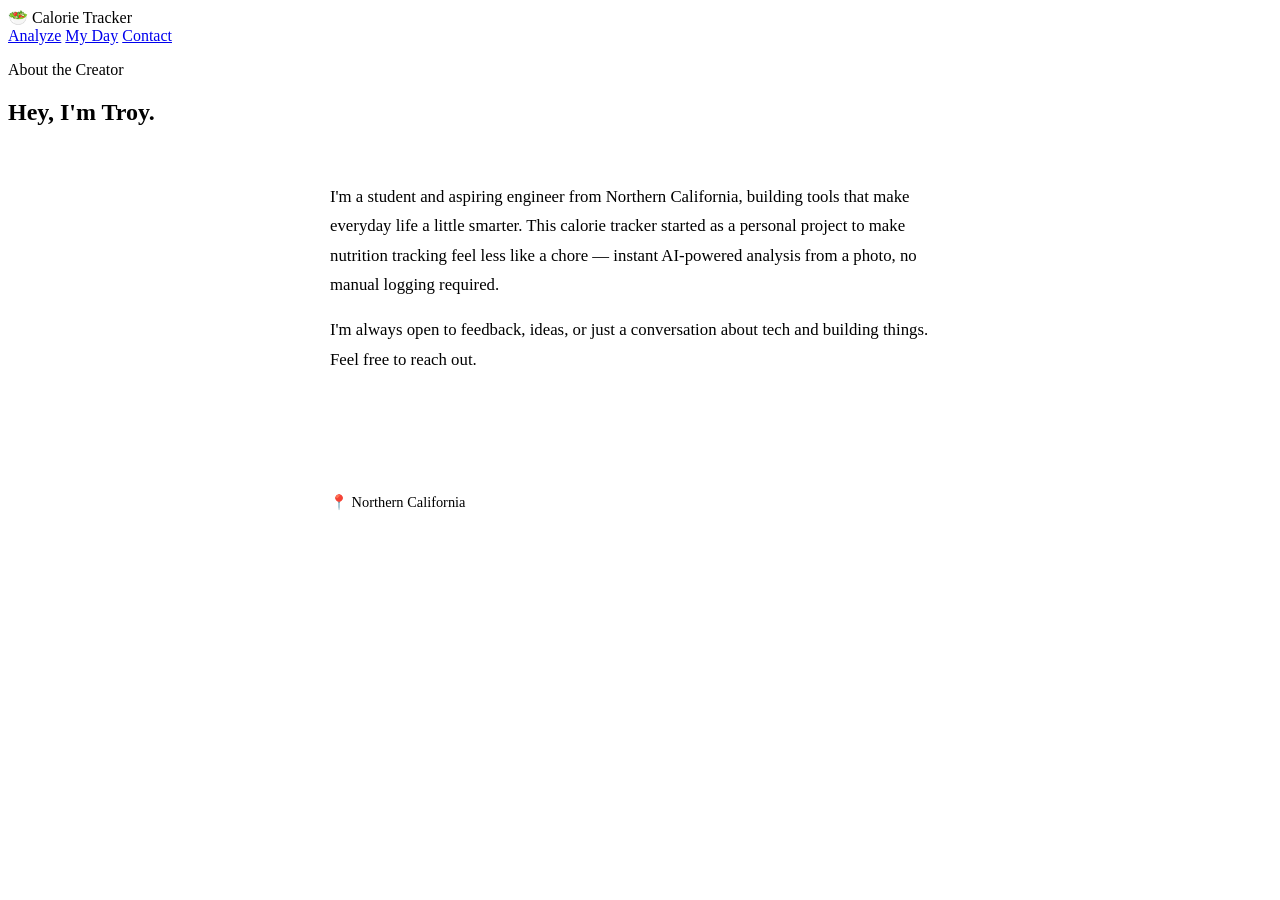
==== static/contact.html @ d69cd391 "Add contact page with bio and email link Co-Authored-By: Claude Sonnet 4.6 <noreply@anthropic.com>" ====
<!DOCTYPE html>
<html lang="en">
<head>
  <meta charset="UTF-8">
  <meta name="viewport" content="width=device-width, initial-scale=1.0">
  <title>Contact — Calorie Tracker</title>
  <link rel="stylesheet" href="/styles.css">
</head>
<body>

  <!-- ── Global nav ── -->
  <header class="global-nav">
    <div class="global-nav-inner">
      <span class="nav-brand">🥗 Calorie Tracker</span>
      <nav class="nav-tabs">
        <a href="/" class="nav-tab">Analyze</a>
        <a href="/my-day" class="nav-tab">My Day</a>
        <a href="/contact" class="nav-tab active">Contact</a>
      </nav>
      <div class="nav-right"></div>
    </div>
  </header>

  <main class="page">
    <section class="hero">
      <p class="eyebrow">About the Creator</p>
      <h1>Hey, I'm Troy.</h1>
    </section>

    <div class="contact-card">
      <div class="contact-bio">
        <p class="contact-text">
          I'm a student and aspiring engineer from Northern California, building tools that make everyday life a little smarter. This calorie tracker started as a personal project to make nutrition tracking feel less like a chore — instant AI-powered analysis from a photo, no manual logging required.
        </p>
        <p class="contact-text">
          I'm always open to feedback, ideas, or just a conversation about tech and building things. Feel free to reach out.
        </p>
      </div>

      <div class="contact-links">
        <a href="mailto:troy4pappas@gmail.com" class="contact-email-btn">
          <svg width="20" height="20" viewBox="0 0 24 24" fill="none" stroke="currentColor" stroke-width="2" stroke-linecap="round" stroke-linejoin="round" aria-hidden="true">
            <rect x="2" y="4" width="20" height="16" rx="2"/>
            <path d="m22 7-8.97 5.7a1.94 1.94 0 0 1-2.06 0L2 7"/>
          </svg>
          troy4pappas@gmail.com
        </a>
        <p class="contact-location">📍 Northern California</p>
      </div>
    </div>
  </main>

  <style>
    .contact-card {
      max-width: 620px;
      margin: 0 auto 60px;
      background: var(--panel);
      border: 1px solid var(--line);
      border-radius: var(--r-lg);
      padding: 36px 40px;
      box-shadow: var(--shadow);
    }
    .contact-bio { margin-bottom: 32px; }
    .contact-text {
      font-size: 1.05rem;
      line-height: 1.75;
      color: var(--text);
      margin: 0 0 16px;
    }
    .contact-text:last-child { margin-bottom: 0; }
    .contact-links {
      display: flex;
      flex-direction: column;
      gap: 14px;
      padding-top: 28px;
      border-top: 1px solid var(--line);
    }
    .contact-email-btn {
      display: inline-flex;
      align-items: center;
      gap: 10px;
      background: var(--accent);
      color: #fff;
      text-decoration: none;
      font-weight: 600;
      font-size: 0.95rem;
      padding: 13px 22px;
      border-radius: var(--r-md);
      transition: background 0.15s, transform 0.15s;
      width: fit-content;
    }
    .contact-email-btn:hover {
      background: var(--accent-dark);
      transform: translateY(-1px);
    }
    .contact-location {
      margin: 0;
      font-size: 0.9rem;
      color: var(--muted);
    }
    @media (max-width: 600px) {
      .contact-card { padding: 24px 20px; }
    }
  </style>

</body>
</html>
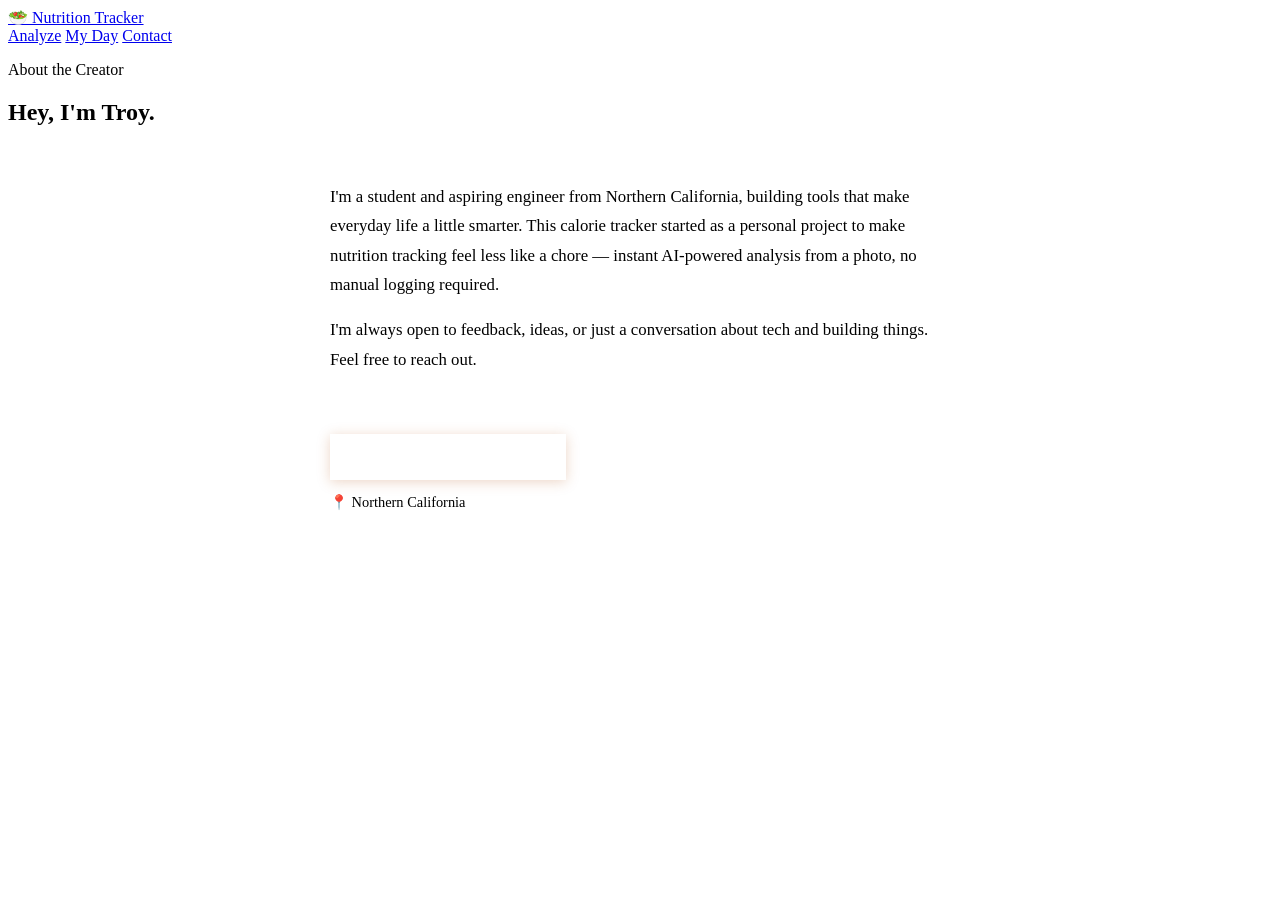
==== commit 4a174490: "Rename to Nutrition Tracker, clickable brand, per-page themes Co-Authored-By: Claude Sonnet 4.6 <nor" ====
--- a/static/contact.html
+++ b/static/contact.html
@@ -3,15 +3,15 @@
 <head>
   <meta charset="UTF-8">
   <meta name="viewport" content="width=device-width, initial-scale=1.0">
-  <title>Contact — Calorie Tracker</title>
+  <title>Contact — Nutrition Tracker</title>
   <link rel="stylesheet" href="/styles.css">
 </head>
-<body>
+<body data-page="contact">
 
   <!-- ── Global nav ── -->
   <header class="global-nav">
     <div class="global-nav-inner">
-      <span class="nav-brand">🥗 Calorie Tracker</span>
+      <a href="/" class="nav-brand">🥗 Nutrition Tracker</a>
       <nav class="nav-tabs">
         <a href="/" class="nav-tab">Analyze</a>
         <a href="/my-day" class="nav-tab">My Day</a>
@@ -88,10 +88,12 @@
       border-radius: var(--r-md);
       transition: background 0.15s, transform 0.15s;
       width: fit-content;
+      box-shadow: 0 2px 12px rgba(184,90,32,0.25);
     }
     .contact-email-btn:hover {
       background: var(--accent-dark);
-      transform: translateY(-1px);
+      transform: translateY(-2px);
+      box-shadow: 0 4px 20px rgba(184,90,32,0.35);
     }
     .contact-location {
       margin: 0;
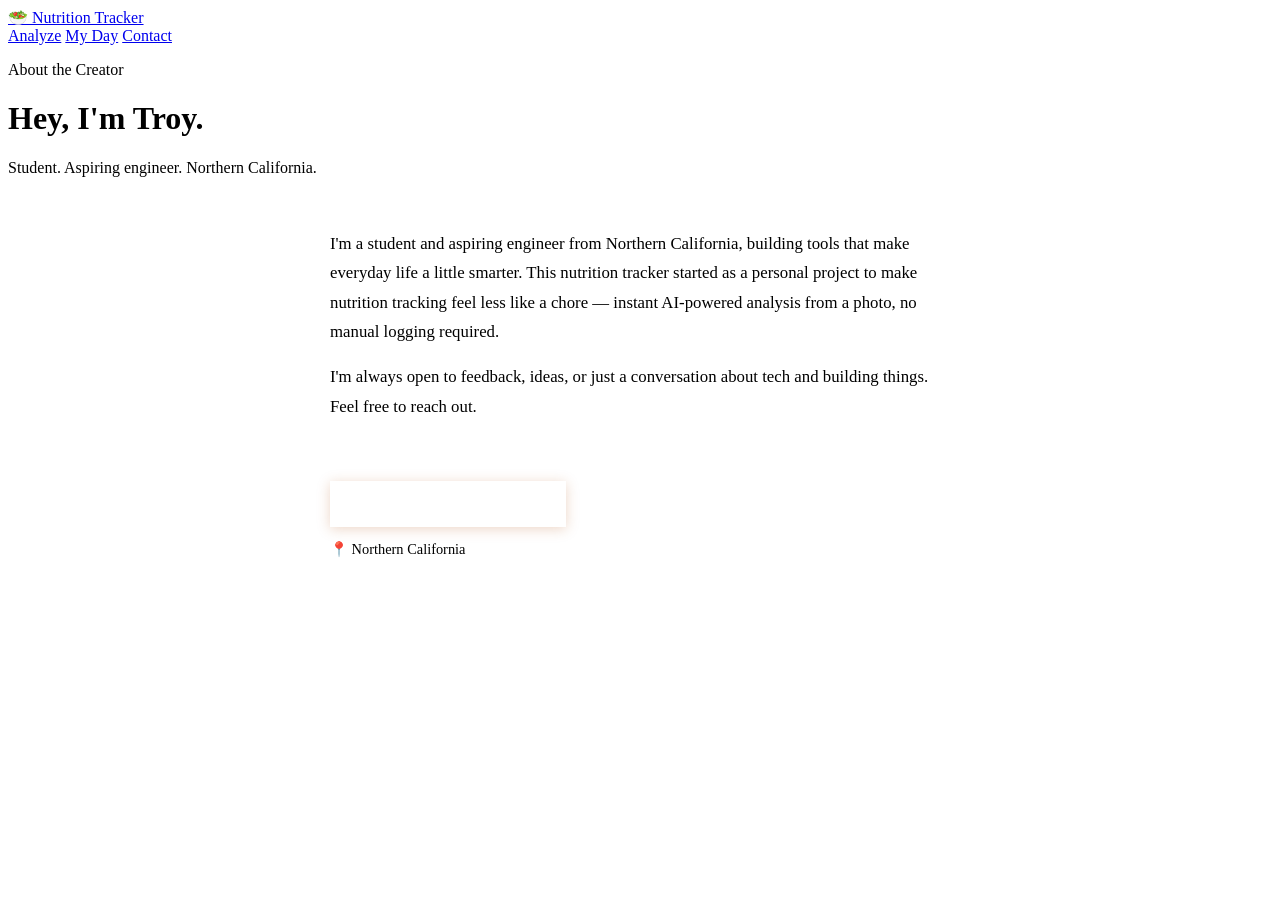
==== commit f6eaaec9: "Add hero image themes for each page, dark My Day theme, NorCal contact Co-Authored-By: Claude Sonnet" ====
--- a/static/contact.html
+++ b/static/contact.html
@@ -22,15 +22,18 @@
   </header>
 
   <main class="page">
-    <section class="hero">
-      <p class="eyebrow">About the Creator</p>
-      <h1>Hey, I'm Troy.</h1>
-    </section>
+    <div class="page-hero">
+      <div class="page-hero-content">
+        <p class="eyebrow">About the Creator</p>
+        <h1>Hey, I'm Troy.</h1>
+        <p class="lede">Student. Aspiring engineer. Northern California.</p>
+      </div>
+    </div>
 
     <div class="contact-card">
       <div class="contact-bio">
         <p class="contact-text">
-          I'm a student and aspiring engineer from Northern California, building tools that make everyday life a little smarter. This calorie tracker started as a personal project to make nutrition tracking feel less like a chore — instant AI-powered analysis from a photo, no manual logging required.
+          I'm a student and aspiring engineer from Northern California, building tools that make everyday life a little smarter. This nutrition tracker started as a personal project to make nutrition tracking feel less like a chore — instant AI-powered analysis from a photo, no manual logging required.
         </p>
         <p class="contact-text">
           I'm always open to feedback, ideas, or just a conversation about tech and building things. Feel free to reach out.
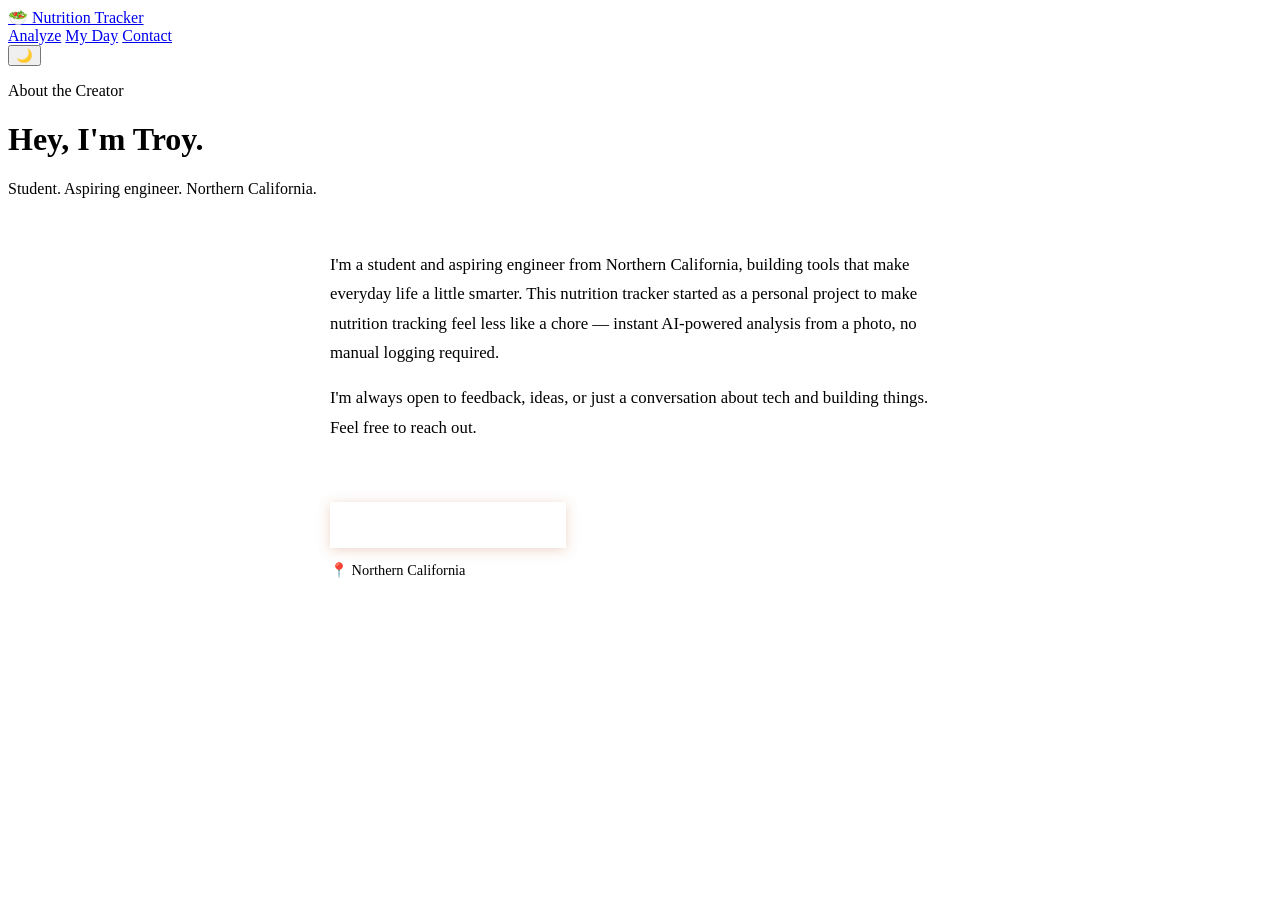
==== commit f90cc6ff: "Add dark/light mode toggle button, fix tutorial scroll lock - Add moon/sun toggle button to nav on a" ====
--- a/static/contact.html
+++ b/static/contact.html
@@ -5,6 +5,7 @@
   <meta name="viewport" content="width=device-width, initial-scale=1.0">
   <title>Contact — Nutrition Tracker</title>
   <link rel="stylesheet" href="/styles.css">
+  <script>if(localStorage.getItem('ct_theme')==='dark')document.documentElement.setAttribute('data-theme','dark');</script>
 </head>
 <body data-page="contact">
 
@@ -17,7 +18,9 @@
         <a href="/my-day" class="nav-tab">My Day</a>
         <a href="/contact" class="nav-tab active">Contact</a>
       </nav>
-      <div class="nav-right"></div>
+      <div class="nav-right">
+        <button id="theme-toggle" class="theme-toggle-btn" aria-label="Toggle dark mode">🌙</button>
+      </div>
     </div>
   </header>
 
@@ -108,5 +111,25 @@
     }
   </style>
 
+  <!-- Theme toggle -->
+  <script>
+    (function() {
+      const btn = document.getElementById('theme-toggle');
+      const html = document.documentElement;
+      if (localStorage.getItem('ct_theme') === 'dark') btn.textContent = '☀️';
+      btn.addEventListener('click', () => {
+        const isDark = html.getAttribute('data-theme') === 'dark';
+        if (isDark) {
+          html.removeAttribute('data-theme');
+          btn.textContent = '🌙';
+          localStorage.setItem('ct_theme', 'light');
+        } else {
+          html.setAttribute('data-theme', 'dark');
+          btn.textContent = '☀️';
+          localStorage.setItem('ct_theme', 'dark');
+        }
+      });
+    })();
+  </script>
 </body>
 </html>
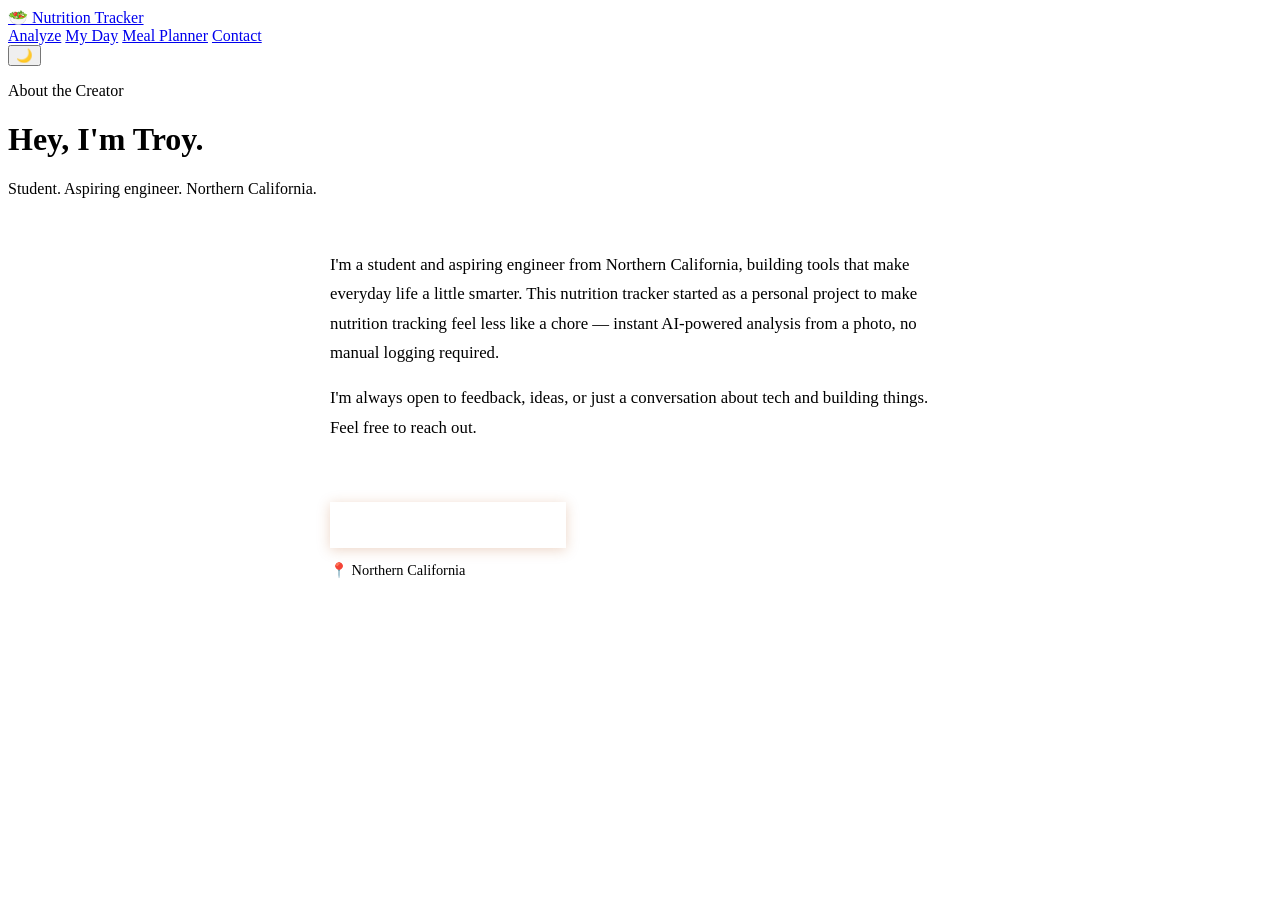
==== commit 3fa5f0b1: "Add Meal Planner page with AI-generated weekly meal plans by budget - New /meal-planner page with fo" ====
--- a/static/contact.html
+++ b/static/contact.html
@@ -16,6 +16,7 @@
       <nav class="nav-tabs">
         <a href="/" class="nav-tab">Analyze</a>
         <a href="/my-day" class="nav-tab">My Day</a>
+        <a href="/meal-planner" class="nav-tab">Meal Planner</a>
         <a href="/contact" class="nav-tab active">Contact</a>
       </nav>
       <div class="nav-right">
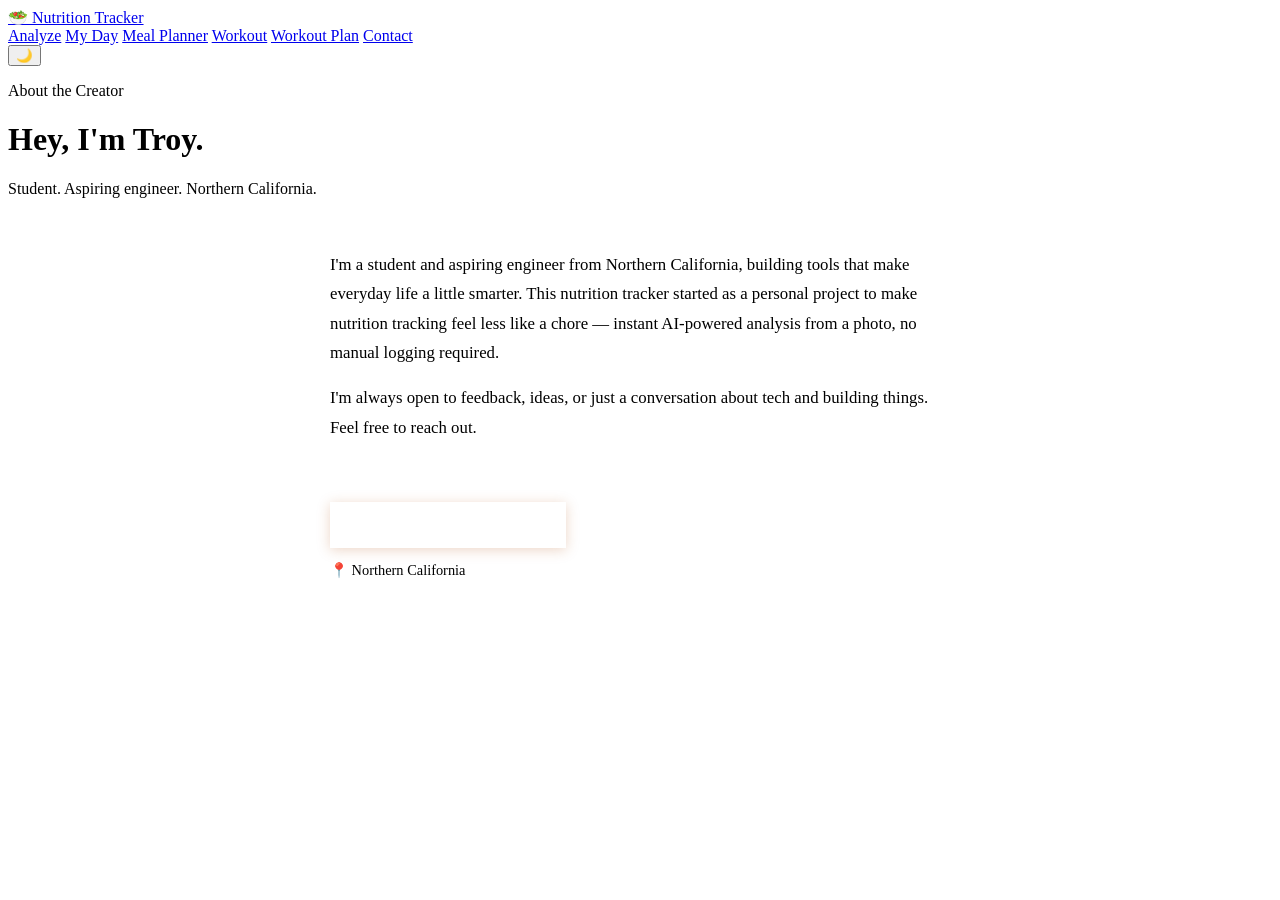
==== commit e1076043: "Add Workout section: video form analyzer, AI coach chat, and custom plan generator - /workout: uploa" ====
--- a/static/contact.html
+++ b/static/contact.html
@@ -17,6 +17,8 @@
         <a href="/" class="nav-tab">Analyze</a>
         <a href="/my-day" class="nav-tab">My Day</a>
         <a href="/meal-planner" class="nav-tab">Meal Planner</a>
+        <a href="/workout" class="nav-tab">Workout</a>
+        <a href="/workout-plan" class="nav-tab">Workout Plan</a>
         <a href="/contact" class="nav-tab active">Contact</a>
       </nav>
       <div class="nav-right">
